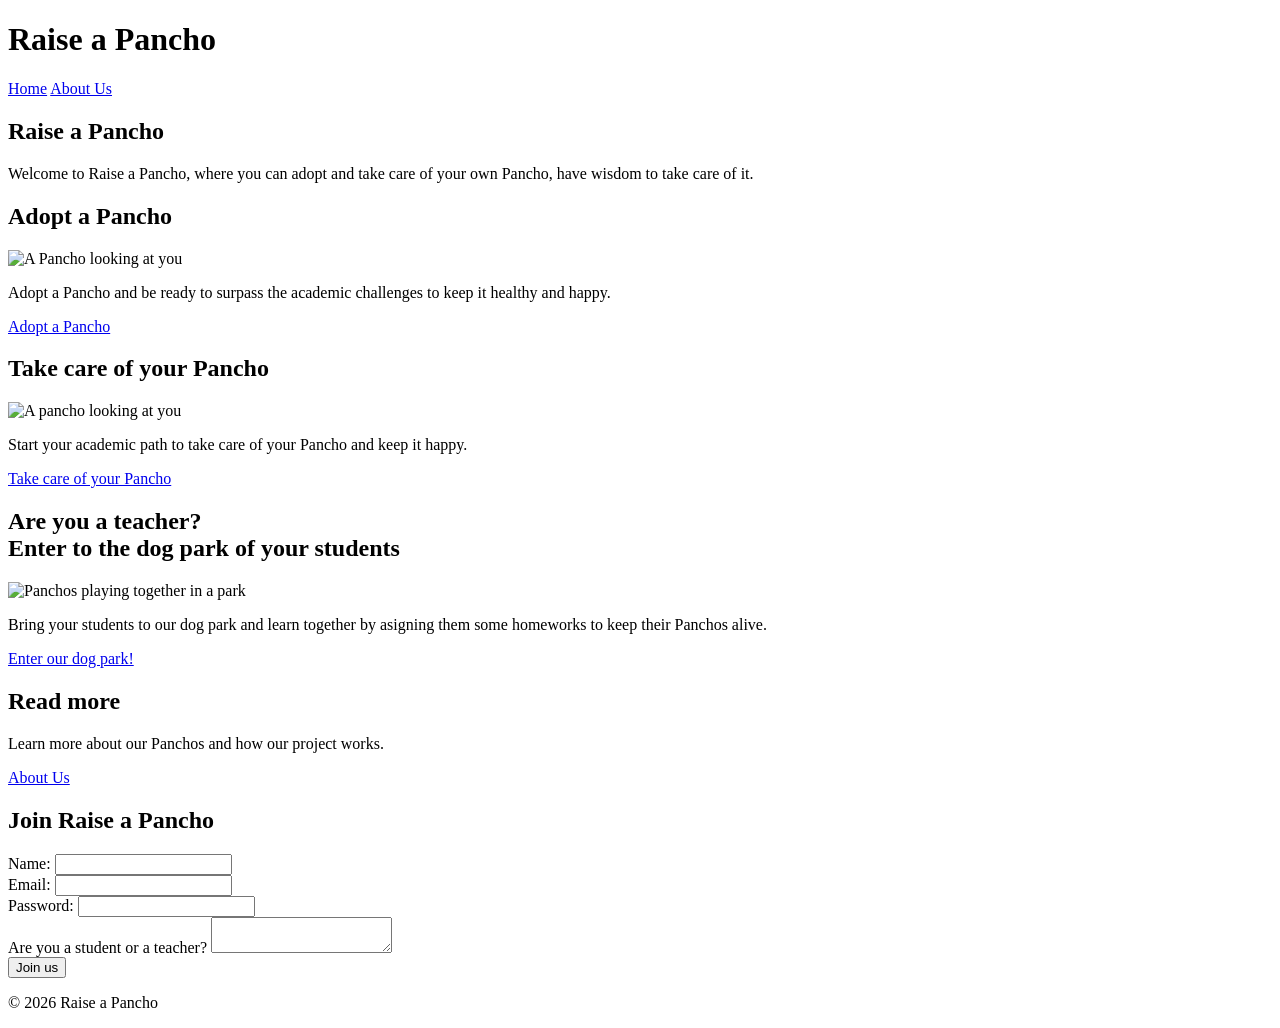
==== index.html @ 15d6c48a "contenido index" ====
<!DOCTYPE html>
<html lang="en">
<head>
    <meta charset="UTF-8">
    <meta name="viewport" content="width=device-width, initial-scale=1.0">
    <title>Raise a Pancho</title>
</head>

<body>

    <header>
        <h1>Raise a Pancho</h1>

        <nav>
            <a href="index.html">Home</a>
            <a href="aboutus.html">About Us</a>
        </nav>
    </header>

    <main>

        <section>
            <h2>Raise a Pancho</h2>
            <p>
                Welcome to Raise a Pancho, where you can adopt and take care
                of your own Pancho, have wisdom to take care of it.
            </p>
        </section>

        <section>
            <article>
                <h2>Adopt a Pancho</h2>

                <img src="images\pancho1.jpeg"
                     alt="A Pancho looking at you"
                     width="200">

                <p>
                    Adopt a Pancho and be ready to surpass the academic challenges to keep it healthy and happy.
                </p>

                <a href="adopt.html">Adopt a Pancho</a>
            </article>

            <article>
                <h2>Take care of your Pancho</h2>

                <img src="images\pancho 2.jpeg"
                     alt="A pancho looking at you"
                     width="200">

                <p>
                    Start your academic path to take care of your Pancho and keep it happy.
                </p>

                <a href="care.html">Take care of your Pancho</a>
            </article>

            <article>
                <h2>Are you a teacher? <br> Enter to the dog park of your students</h2>

                <img src="images/dogpark.jpg"
                     alt="Panchos playing together in a park"
                     width="200">

                <p>
                    Bring your students to our dog park and learn together by asigning them some homeworks to keep their Panchos alive.
                </p>

                <a href="dog-park.html">Enter our dog park!</a>
            </article>
        </section>

        <section>
            <h2>Read more</h2>

            <p>
                Learn more about our Panchos and how our project works.
            </p>

            <a href="aboutus.html" target="_blank">About Us</a>
        </section>

        <section>
            <h2>Join Raise a Pancho</h2>

            <form action="#" method="post">

                <div>
                    <label for="name">Name:</label>
                    <input type="text" id="name" name="name" required>
                </div>

                <div>
                    <label for="email">Email:</label>
                    <input type="email" id="email" name="email" required>
                </div>

                <div>
                    <label for="password">Password:</label>
                    <input type="password" id="password" name="password" required>
                </div>

                <div>
                    <label for="message">Are you a student or a teacher?</label>
                    <textarea id="message" name="message"></textarea>
                </div>

                <button type="submit">Join us</button>

            </form>
        </section>

    </main>

    <footer>
        <p>&copy; 2026 Raise a Pancho</p>
    </footer>

</body>
</html>
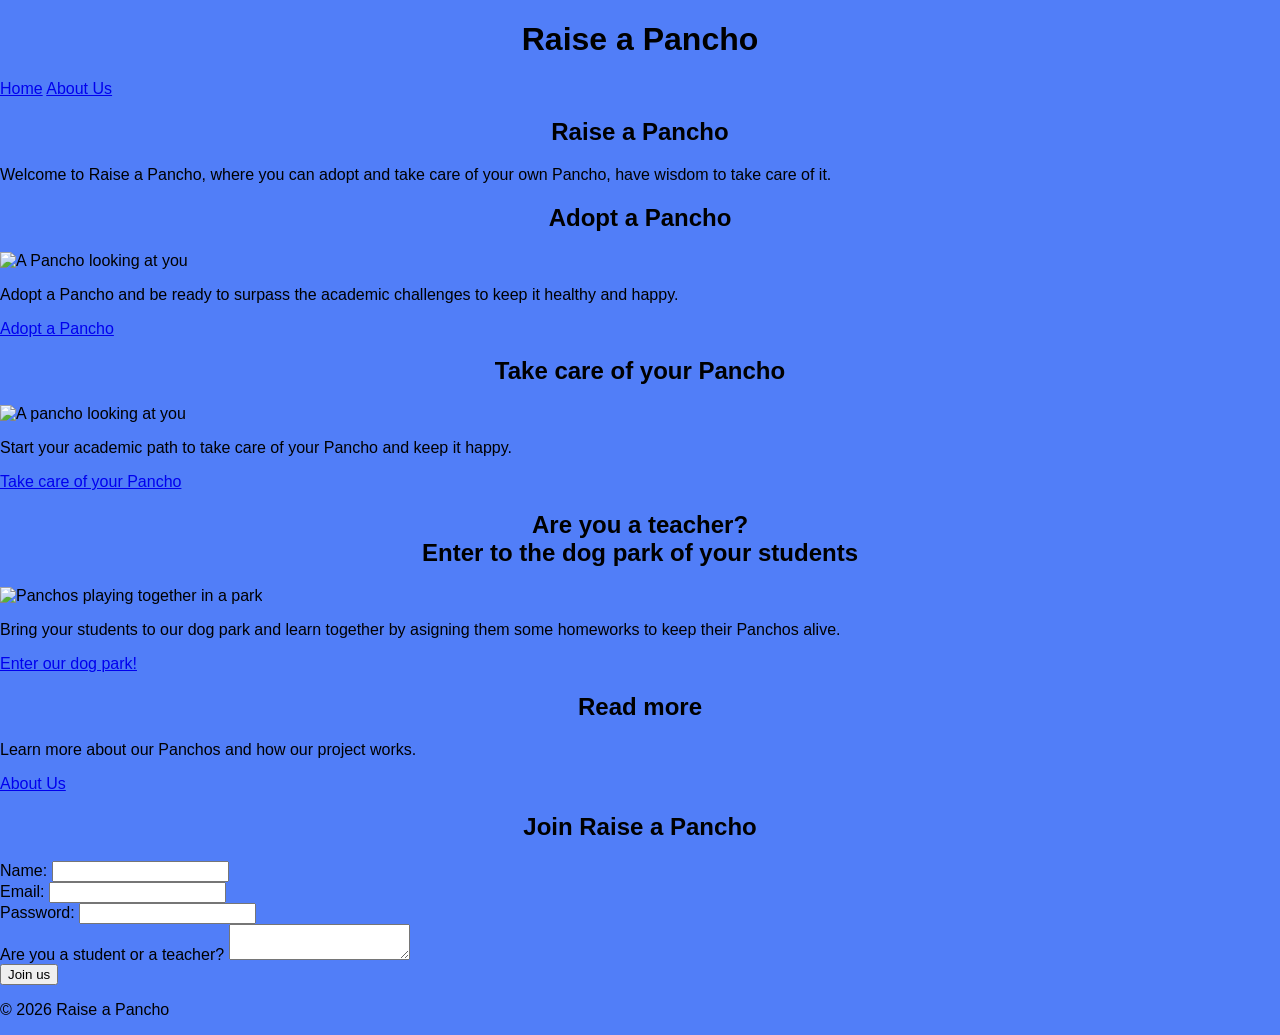
==== commit 3ce2c70f: "empezando un Style css" ====
--- a/index.html
+++ b/index.html
@@ -2,6 +2,7 @@
 <html lang="en">
 <head>
     <meta charset="UTF-8">
+    <link rel="stylesheet" href="style.css">
     <meta name="viewport" content="width=device-width, initial-scale=1.0">
     <title>Raise a Pancho</title>
 </head>
--- a/style.css
+++ b/style.css
@@ -0,0 +1,16 @@
+body {
+    font-family: Arial, sans-serif;
+    margin: 0;
+    padding: 0;
+    background-color: #517ef8;
+}
+
+ h1 {
+    text-align: center;
+    color: #000000;
+            }
+
+h2{
+    text-align: center;
+    color: #000000;
+            }
